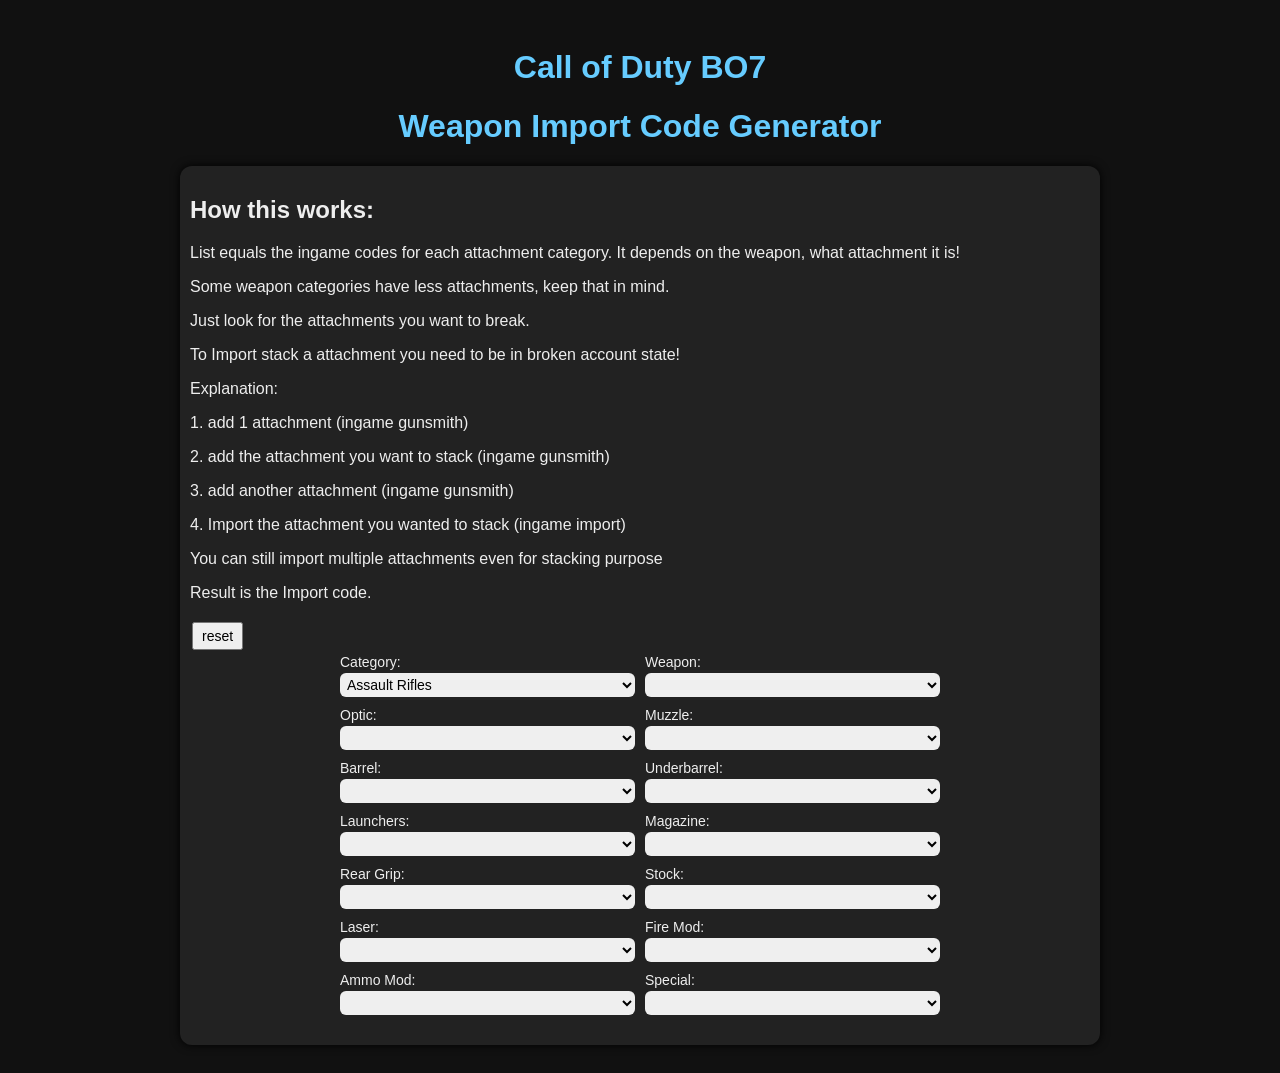
==== BO7.html @ 43e8ae19 "Rename Bo7.html to BO7.html" ====
<!DOCTYPE html>
<html lang="en">
<head>
    <meta charset="UTF-8">
    <meta name="viewport" content="width=device-width, initial-scale=1.0">
    <title>Weapon Import Code Generator</title>
    <link rel="stylesheet" href="site.css">
</head>
<body>
    <h1>Call of Duty BO7</h1>
    <h1>Weapon Import Code Generator</h1>
    <div class="container">
        <h2>How this works:</h2>
        <p>List equals the ingame codes for each attachment category. It depends on the weapon, what attachment it is!</p>
        <p>Some weapon categories have less attachments, keep that in mind.</p>
        <p>Just look for the attachments you want to break.</p>
        <p>To Import stack a attachment you need to be in broken account state!</p>
        <p>Explanation:</p>
        <p>1. add 1 attachment (ingame gunsmith)</p>
        <p>2. add the attachment you want to stack (ingame gunsmith)</p>
        <p>3. add another attachment (ingame gunsmith)</p>
        <p>4. Import the attachment you wanted to stack (ingame import)</p>
        <p>You can still import multiple attachments even for stacking purpose</p>
        <p>Result is the Import code.</p>
        <button id="reset" onclick="reset()">reset</button>
        <div class="selectcontainer">
            <label>
                Category:
                <select id="category" onchange="categorymap(this)">
                    <option value="assaultRifle" selected>Assault Rifles</option>
                    <option value="submachinegun">SMGS</option>
                    <option value="shotgun">Shotguns</option>
                    <option value="lightmachinegun">LMGS</option>
                    <option value="marksmanRifle">Marksman Rifles</option>
                    <option value="sniper">Sniper Rifles</option>
                    <option value="pistol">Pistols</option>
                    <option value="specialW">Specials</option>
                </select>
            </label>
            <label>
                Weapon:
                <select id="weapon" onchange="calculate()"></select>
            </label>
            <label>
                Optic:
                <select id="optic" onchange="calculate()"></select>
            </label>
            <label>
                Muzzle:
                <select id="muzzle" onchange="calculate()"></select>
            </label>
            <label>
                Barrel:
                <select id="barrel" onchange="calculate()"></select>
            </label>
            <label>
                Underbarrel:
                <select id="underbarrel" onchange="calculate()"></select>
            </label>
            <label>
                Launchers:
                <select id="launchers" onchange="calculate()"></select>
            </label>
            <label>
                Magazine:
                <select id="magazine" onchange="calculate()"></select>
            </label>
            <label>
                Rear Grip:
                <select id="rearGrip" onchange="calculate()"></select>
            </label>
            <label>
                Stock:
                <select id="stock" onchange="calculate()"></select>
            </label>
            <label>
                Laser:
                <select id="laser" onchange="calculate()"></select>
            </label>
            <label>
                Fire Mod:
                <select id="fireMod" onchange="calculate()"></select>
            </label>
            <label>
                Ammo Mod:
                <select id="ammoMod" onchange="calculate()"></select>
            </label>
            <label>
                Special:
                <select id="special" onchange="calculate()"></select>
            </label>
        </div>
        <div class="result" id="result"></div>
    </div>
    <script src="BO7main.js"></script>
</body>
</html>
---- site.css ----
body {
    font-family: Arial, sans-serif;
    background: #111;
    color: #eee;
    padding: 20px;
}

button {
    text-align: center;
    font-size: 14px;
    margin: 4px 2px;
    padding: 4px 8px;
    cursor: pointer;
    display: inline-block;
}

h1 {
    text-align: center;
    color: #6cf;
}

.textcenter {
    text-align: center;
}

.selectcontainer {
    display: grid;
    grid-template-columns: 1fr 1fr;
    gap: 10px;
    max-width: 600px;
    margin: 0 auto;
}

label {
    display: flex;
    flex-direction: column;
    font-size: 14px;
}

input, select {
    padding: 3px;
    font-size: 14px;
    border-radius: 6px;
    border: none;
    margin-top: 3px;
}

#result {
    text-align: center;
    margin-top: 20px;
    font-size: 20px;
    font-weight: bold;
    color: #0f0;
}

.container {
    background: #222;
    padding: 10px;
    border-radius: 12px;
    max-width: 900px;
    box-shadow: 0 0 10px #000;
    margin-left: auto;
    margin-right: auto;
}
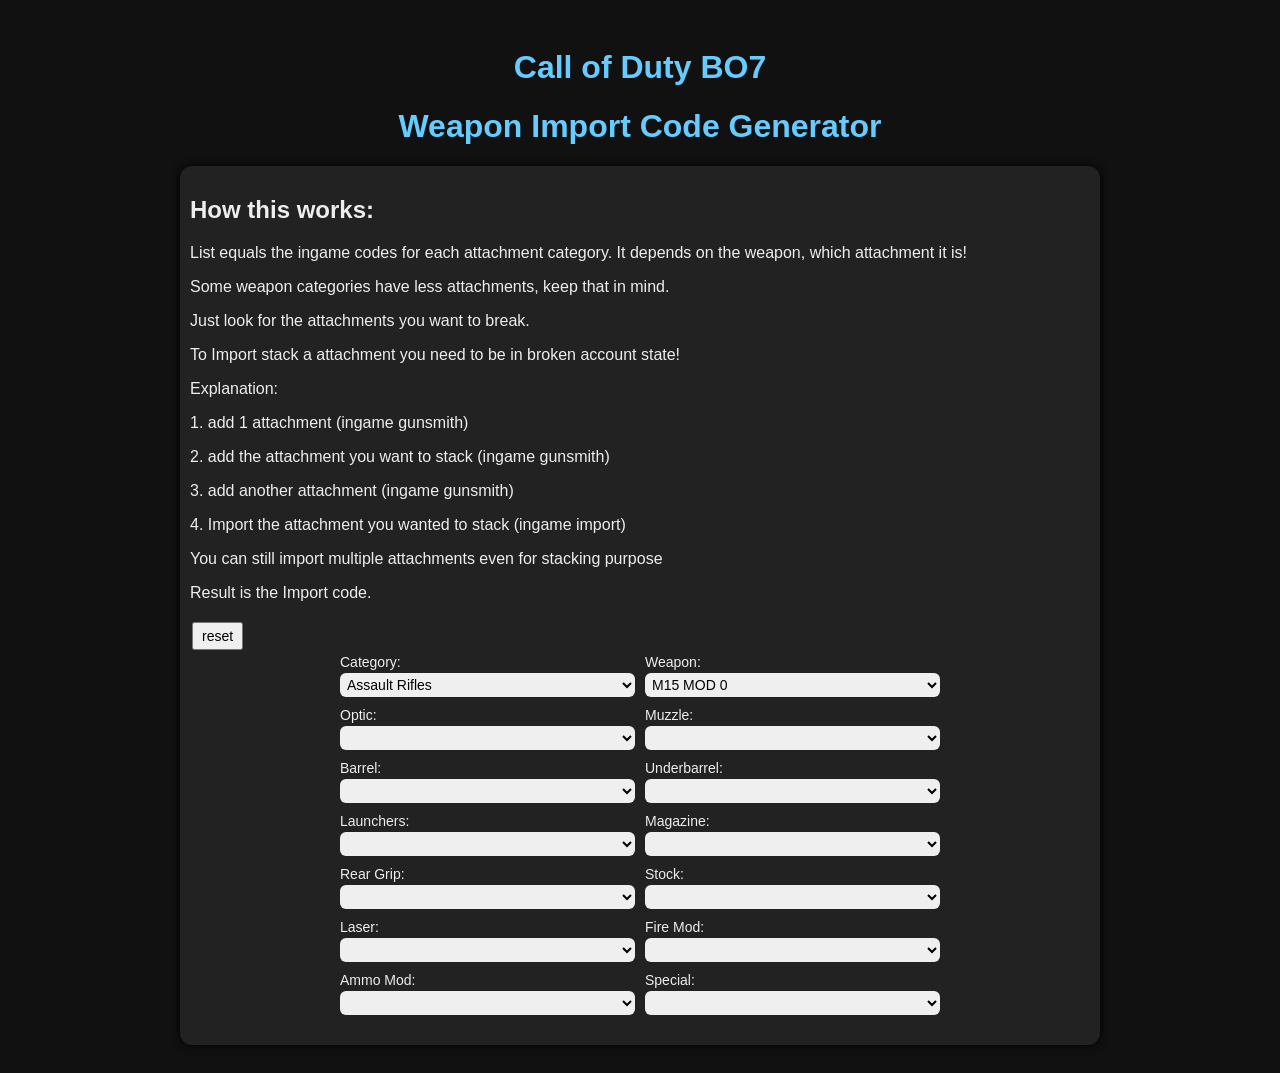
==== commit 93a285ee: "Fix grammatical error in BO7.html" ====
--- a/BO7.html
+++ b/BO7.html
@@ -11,7 +11,7 @@
     <h1>Weapon Import Code Generator</h1>
     <div class="container">
         <h2>How this works:</h2>
-        <p>List equals the ingame codes for each attachment category. It depends on the weapon, what attachment it is!</p>
+        <p>List equals the ingame codes for each attachment category. It depends on the weapon, which attachment it is!</p>
         <p>Some weapon categories have less attachments, keep that in mind.</p>
         <p>Just look for the attachments you want to break.</p>
         <p>To Import stack a attachment you need to be in broken account state!</p>
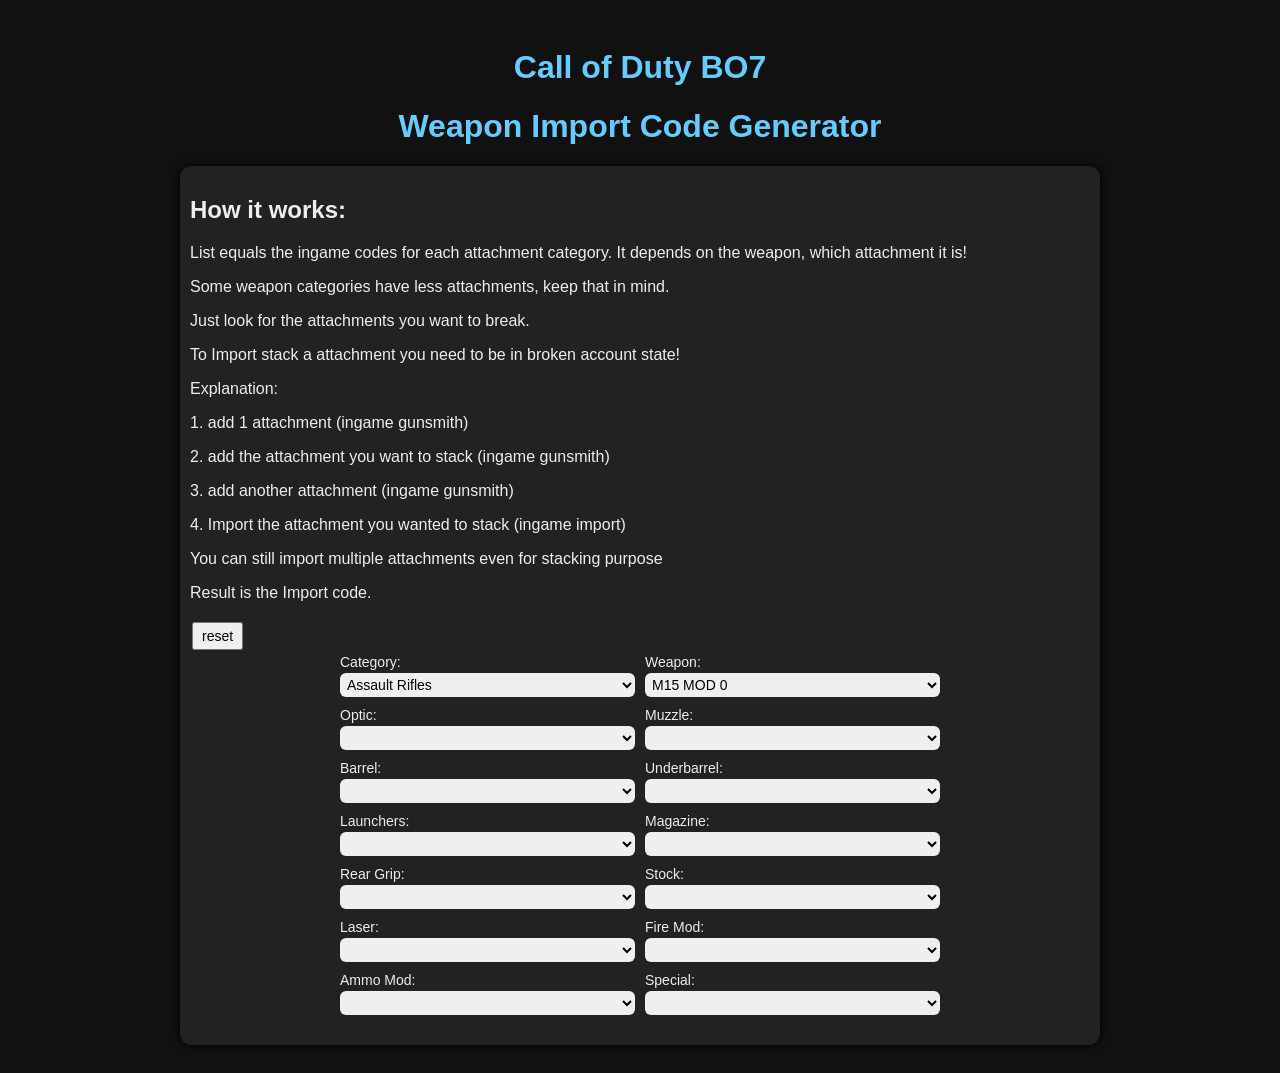
==== commit f91d1952: "Update section header from 'How this works' to 'How it works'" ====
--- a/BO7.html
+++ b/BO7.html
@@ -10,7 +10,7 @@
     <h1>Call of Duty BO7</h1>
     <h1>Weapon Import Code Generator</h1>
     <div class="container">
-        <h2>How this works:</h2>
+        <h2>How it works:</h2>
         <p>List equals the ingame codes for each attachment category. It depends on the weapon, which attachment it is!</p>
         <p>Some weapon categories have less attachments, keep that in mind.</p>
         <p>Just look for the attachments you want to break.</p>
